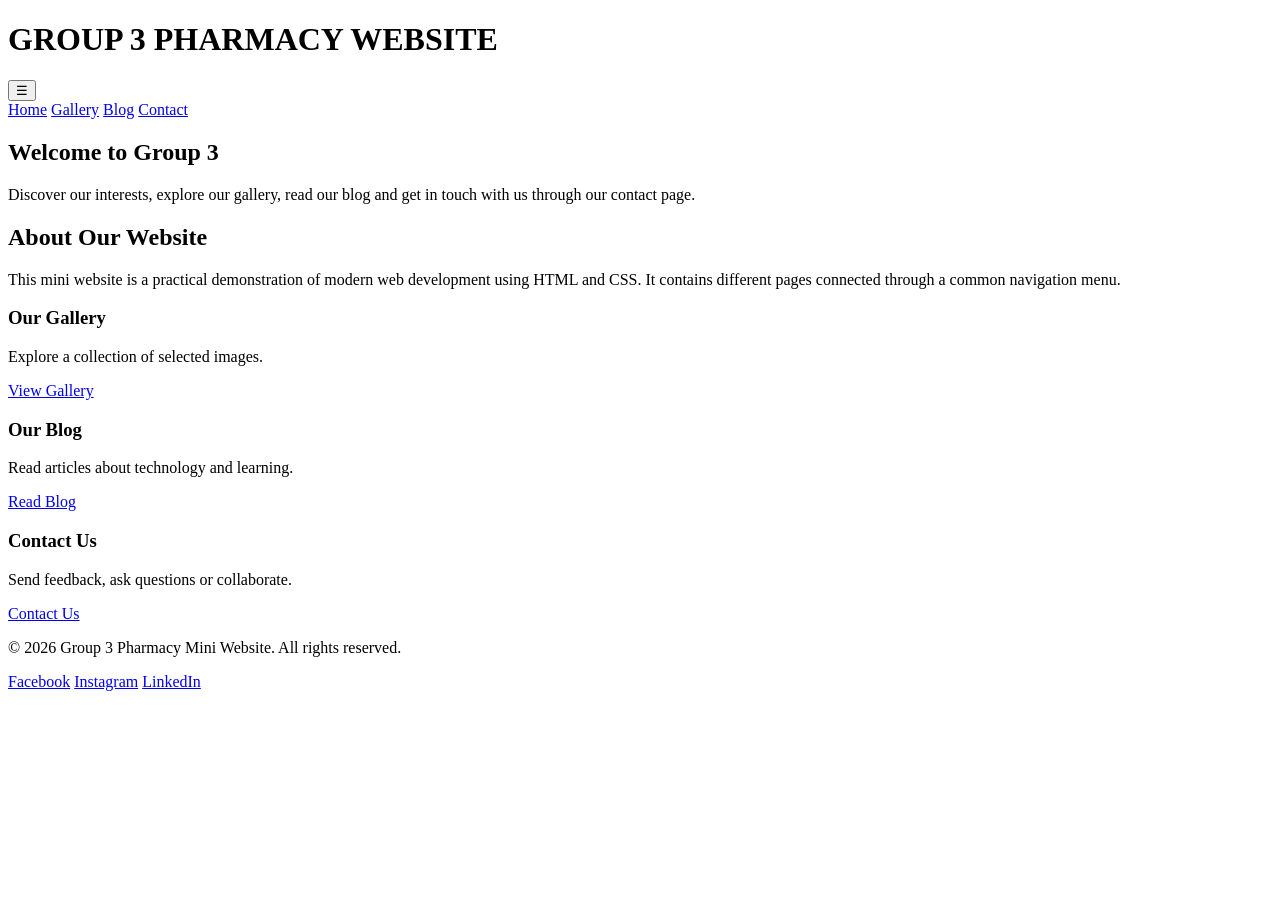
==== index.html @ 59a07a2b "Add files via upload" ====
<!DOCTYPE html>
<html lang="en">
<head>
    <meta charset="UTF-8">
    <meta name="viewport" content="width=device-width, initial-scale=1.0">
    <title>Group 3 Home</title>
    <link rel="stylesheet" href="css/style.css">
    <script src="js/script.js" defer></script>
</head>
<body>

<header class="site-header">
    <h1>GROUP 3 PHARMACY WEBSITE</h1>
    <button class="menu-toggle" aria-label="Toggle navigation"
            aria-expanded="false">&#9776;</button>

    <nav class="navigation">
        <a href="index.html" class="active">Home</a>
        <a href="gallery.html">Gallery</a>
        <a href="blog.html">Blog</a>
        <a href="contact.html">Contact</a>
    </nav>
</header>

<main>
    <section class="hero">
        <h2>Welcome to Group 3</h2>
        <p>
            Discover our interests, explore our gallery, read our blog
            and get in touch with us through our contact page.
        </p>


    </section>

    <section class="content-section">
        <h2>About Our Website</h2>
        <p>
            This mini website is a practical demonstration of modern
            web development using HTML and  CSS.
            It contains different pages connected through a common
            navigation menu.
        </p>
    </section>

    <section class="feature-grid">
        <article class="feature-card">
            <h3>Our Gallery</h3>
            <p>Explore a collection of selected images.</p>
            <a href="gallery.html">View Gallery</a>
        </article>

        <article class="feature-card">
            <h3>Our Blog</h3>
            <p>Read articles about technology and learning.</p>
            <a href="blog.html">Read Blog</a>
        </article>

        <article class="feature-card">
            <h3>Contact Us</h3>
            <p>Send feedback, ask questions or collaborate.</p>
            <a href="contact.html">Contact Us</a>
        </article>
    </section>
</main>

<footer class="site-footer">
    <p>&copy; 2026 Group 3 Pharmacy Mini Website. All rights reserved.</p>
    <div class="social-links">
        <a href="https://www.facebook.com/" target="_blank"
           rel="noopener">Facebook</a>
        <a href="https://www.instagram.com/" target="_blank"
           rel="noopener">Instagram</a>
        <a href="https://www.linkedin.com/" target="_blank"
           rel="noopener">LinkedIn</a>
    </div>
</footer>

</body>
</html>
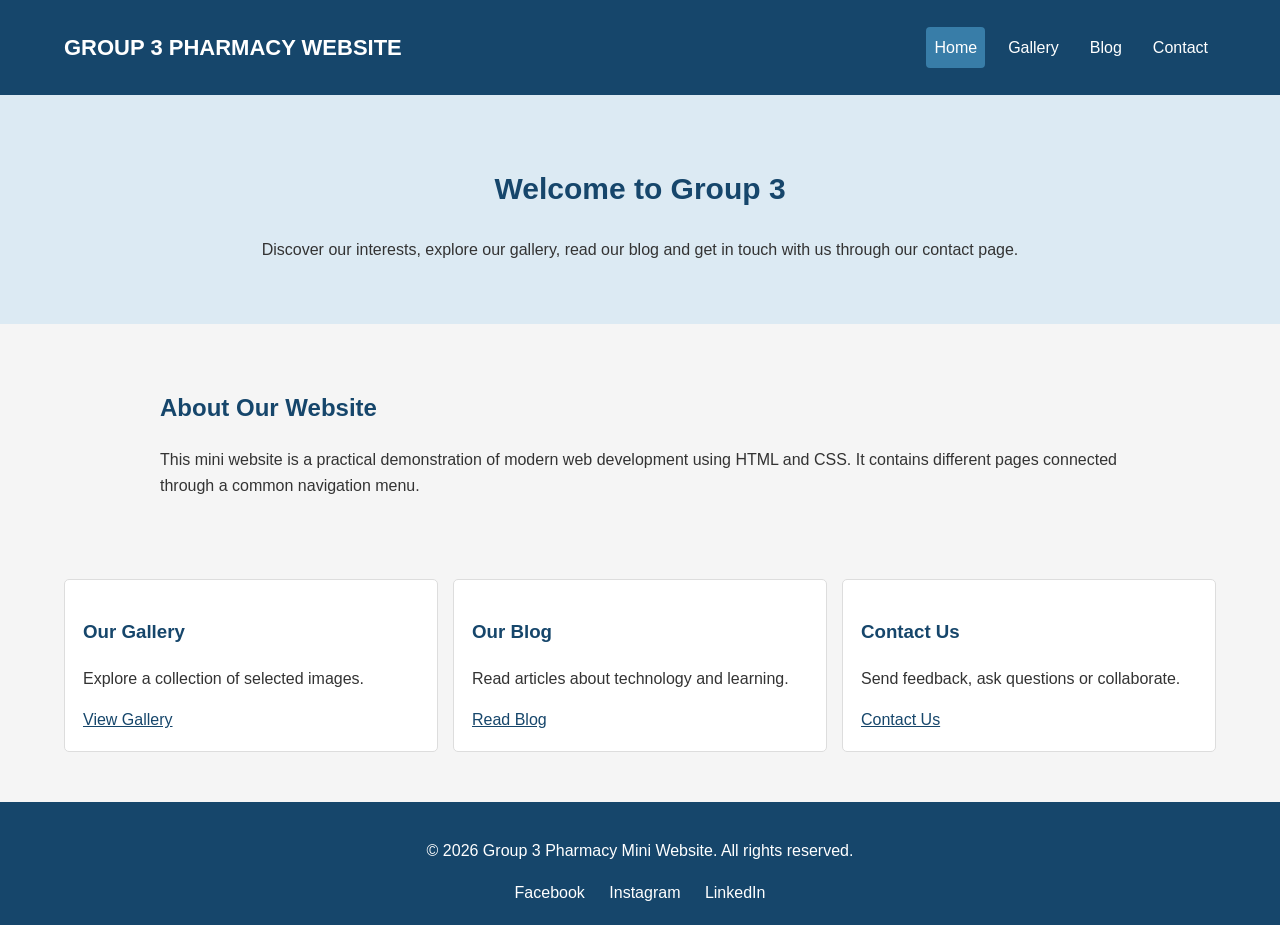
==== commit ccf39804: "Update index.html" ====
--- a/index.html
+++ b/index.html
@@ -5,7 +5,6 @@
     <meta name="viewport" content="width=device-width, initial-scale=1.0">
     <title>Group 3 Home</title>
     <link rel="stylesheet" href="css/style.css">
-    <script src="js/script.js" defer></script>
 </head>
 <body>
 
@@ -77,4 +76,4 @@
 </footer>
 
 </body>
-</html>+</html>
--- a/css/style.css
+++ b/css/style.css
@@ -0,0 +1,259 @@
+/* GENERAL STYLING */
+* {
+    box-sizing: border-box;
+}
+
+body {
+    font-family: Arial, sans-serif;
+    margin: 0;
+    background-color: #f5f5f5;
+    color: #333;
+    line-height: 1.6;
+}
+
+h2, h3 {
+    color: #16466b;
+}
+
+/* HEADER */
+.site-header {
+    background-color: #16466b;
+    color: white;
+    padding: 15px 5%;
+    display: flex;
+    justify-content: space-between;
+    align-items: center;
+    flex-wrap: wrap;
+}
+
+.site-header h1 {
+    font-size: 22px;
+}
+
+.navigation {
+    display: flex;
+    gap: 15px;
+}
+
+.navigation a {
+    color: white;
+    text-decoration: none;
+    padding: 8px;
+}
+
+.navigation a:hover,
+.navigation a.active {
+    background-color: #387da8;
+    border-radius: 4px;
+}
+
+.menu-toggle {
+    display: none;
+    background: none;
+    border: none;
+    color: white;
+    font-size: 25px;
+    cursor: pointer;
+}
+
+/* HOME PAGE */
+.hero {
+    background-color: #dceaf3;
+    text-align: center;
+    padding: 45px 20px;
+}
+
+.hero h2 {
+    font-size: 30px;
+}
+
+.btn {
+    background-color: #16466b;
+    color: white;
+    padding: 10px 18px;
+    border: none;
+    border-radius: 4px;
+    text-decoration: none;
+    cursor: pointer;
+}
+
+.btn:hover {
+    background-color: #387da8;
+}
+
+.content-section {
+    max-width: 1000px;
+    margin: 25px auto;
+    padding: 20px;
+}
+
+.feature-grid {
+    display: grid;
+    grid-template-columns: repeat(3, 1fr);
+    gap: 15px;
+    padding: 20px 5%;
+}
+
+.feature-card {
+    background-color: white;
+    padding: 18px;
+    border: 1px solid #ddd;
+    border-radius: 5px;
+}
+
+.feature-card a {
+    color: #16466b;
+}
+
+/* GALLERY */
+.gallery-grid {
+    display: grid;
+    grid-template-columns: repeat(3, 1fr);
+    gap: 15px;
+    margin-top: 20px;
+}
+
+.gallery-grid figure {
+    background-color: white;
+    padding: 10px;
+    margin: 0;
+    border: 1px solid #ddd;
+}
+
+.gallery-grid img {
+    width: 100%;
+    height: 170px;
+    object-fit: cover;
+}
+
+.gallery-grid figcaption {
+    text-align: center;
+    padding: 8px;
+}
+
+/* BLOG */
+.blog-post {
+    background-color: white;
+    padding: 20px;
+    margin: 20px 0;
+    border: 1px solid #ddd;
+}
+
+.blog-post a {
+    color: #16466b;
+}
+
+.post-date {
+    color: gray;
+    font-size: 13px;
+}
+
+/* CONTACT FORM */
+.contact-form {
+    background-color: white;
+    max-width: 650px;
+    padding: 20px;
+    border: 1px solid #ddd;
+}
+
+.contact-form > label {
+    display: block;
+    margin-top: 12px;
+    font-weight: bold;
+}
+
+.contact-form input[type="text"],
+.contact-form input[type="email"],
+.contact-form select,
+.contact-form textarea {
+    width: 100%;
+    padding: 10px;
+    margin-top: 5px;
+    border: 1px solid #aaa;
+    border-radius: 4px;
+}
+
+.contact-form fieldset {
+    margin-top: 15px;
+    border: 1px solid #ccc;
+}
+
+.inline-option {
+    display: inline-block;
+    margin: 8px;
+}
+
+.form-buttons {
+    margin-top: 18px;
+    display: flex;
+    gap: 10px;
+}
+
+.reset-btn {
+    background-color: gray;
+}
+
+#formStatus {
+    color: green;
+    margin-top: 12px;
+}
+
+/* FOOTER */
+.site-footer {
+    background-color: #16466b;
+    color: white;
+    text-align: center;
+    padding: 20px;
+    margin-top: 30px;
+}
+
+.social-links a {
+    color: white;
+    text-decoration: none;
+    margin: 0 10px;
+}
+
+.social-links a:hover {
+    text-decoration: underline;
+}
+
+/* RESPONSIVE DESIGN */
+@media (max-width: 768px) {
+
+    .menu-toggle {
+        display: block;
+    }
+
+    .navigation {
+        display: none;
+        flex-direction: column;
+        width: 100%;
+    }
+
+    .navigation.show {
+        display: flex;
+    }
+
+    .feature-grid {
+        grid-template-columns: 1fr;
+    }
+
+    .gallery-grid {
+        grid-template-columns: repeat(2, 1fr);
+    }
+}
+
+@media (max-width: 480px) {
+
+    .gallery-grid {
+        grid-template-columns: 1fr;
+    }
+
+    .hero h2 {
+        font-size: 24px;
+    }
+
+    .form-buttons {
+        flex-direction: column;
+    }
+}
